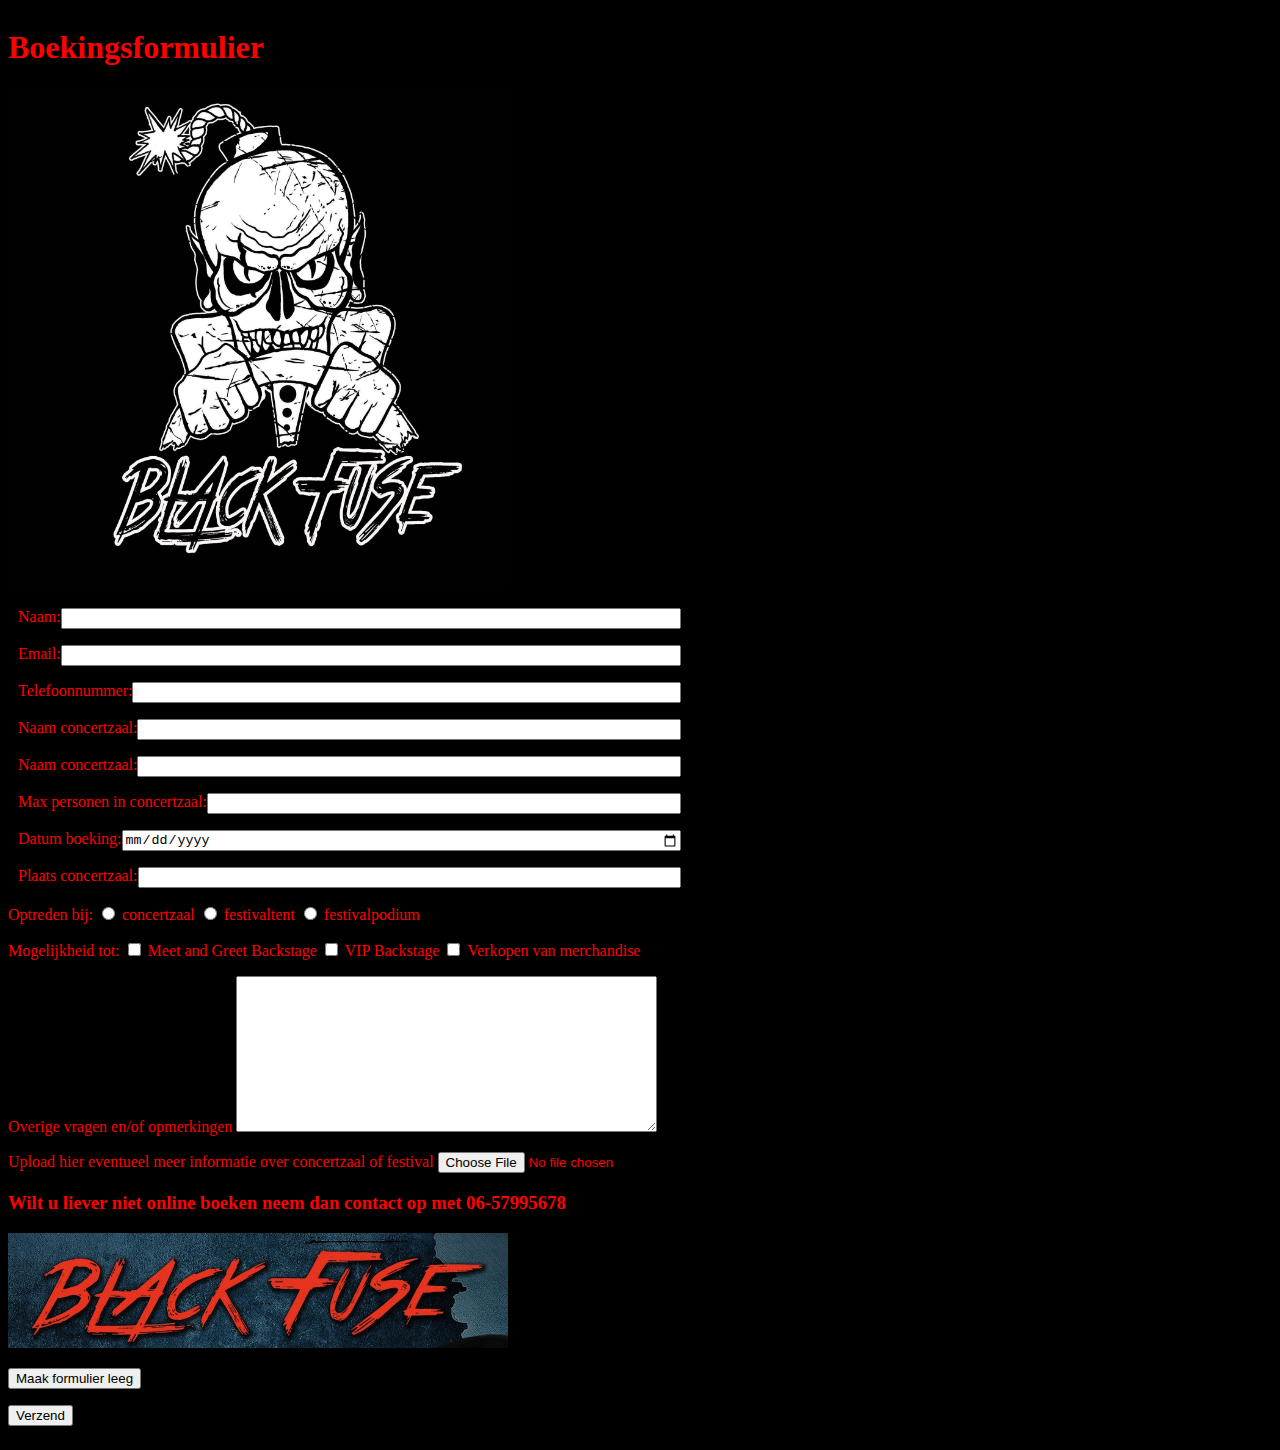
==== Boekingsformulier.html @ e9730dee "Add files via upload" ====
<!DOCTYPE html>
<html>
<link rel="stylesheet" type="text/css" href="styles.css">

<head>
    <title>Boekingsformulier</title>
    <link rel="icon" type="image/png" sizes="16x16" href="favicon-16x16.png">

</head>

<body class="form-container">
    <form name="contact" method="POST" action="mailto:v_de_bruin@hotmail.come" enctype="text/plain">
        <h1>Boekingsformulier</h1>
        <img width="500" src="BF logo.jpg" alt="Black Fuse" />
        <p>
            <label class="labelform">Naam: <input type="text" name="name" /></label>
        </p>
        <p>
            <label class="labelform">Email: <input type="email" name="email" /></label>
        </p>
        <p>
            <label class="labelform">Telefoonnummer: <input type="tel" name="tel" /></label>
        </p>
        <p>
            <label class="labelform">Naam concertzaal: <input type="text" name="zaal" /></label>
        </p>
        <p>
            <label class="labelform">Naam concertzaal: <input type="text" name="zaal" /></label>
        </p>
        <p>
            <label class="labelform"> Max personen in concertzaal: <input type="number" name="max" /></label>
        </p>
        <p>
            <label class="labelform"> Datum boeking: <input type="date" name="date" /></label>
        </p>
        <p>
            <label class="labelform">Plaats concertzaal: <input type="text" name="plaats" /></label>
        </p>

        <p>
            <label>Optreden bij</label>:
            <input type="radio" name="zaal" value="zaal">
            <label for="optreden bij">concertzaal</label>
            <input type="radio" name="tent" value="tent">
            <label for="optreden bij">festivaltent</label>
            <input type="radio" name="podium" value="podium">
            <label for="optreden bij">festivalpodium</label>
        </p>
        <p>
            <label>Mogelijkheid tot:
                <input type="checkbox" name="Meet and Greet" value="options">
                <label for="favoriete bandlid">Meet and Greet Backstage</label>
                <input type="checkbox" name="VIP Backstage" value="options">
                <label for="favoriete bandlid">VIP Backstage </label>
                <input type="checkbox" name="Merchandise" value="options">
                <label for="favoriete bandlid">Verkopen van merchandise</label>
            </label>
        </p>
        <p>
            <label>Overige vragen en/of opmerkingen <textarea name="message" rows="10" cols="50"></textarea></label>
        </p>
        <p> <label for="upload">Upload hier eventueel meer informatie over concertzaal of festival</label>
            <input type="file" name="more info">
        </p>
        <h3>Wilt u liever niet online boeken neem dan contact op met 06-57995678
        </h3>
        <img width="500" src="BF banner.jpg" alt="Black Fuse" />
        <p>
            <button type="reset">Maak formulier leeg</button>
        </p>
        <p>
            <button type="submit">Verzend</button>
        </p>
    </form>

</body>

</html>
---- styles.css ----
.parent {
    display: grid;
    grid-template-columns: 1fr;
    grid-template-rows: 200px 500px 300px 200px;
    height: 1000px;
    grid-template-areas: 
    "site" "header"
    "nav"
    "main"
    "footer"
}

header {
    background-color: black;
    grid-area: header;
    font-family: Arial Black;
        color:red;
}
nav {
    background-color: black;
    grid-area: header;
    font-family: Arial Black;
        color:red; 
}

main {
    background-color: black;
    grid-area: header;
    font-family: Arial Black;
        color:red; 
}

footer {
    background-color: black;
    grid-area: header;
    font-family: Arial Black;
        color:red; 
}

aside {
            background-color: black;
            grid-area: header;
            font-family: Arial Black;
                color:red;  
}

iframe {
    background-color: black;
    grid-area: header;
    font-family: Arial Black;
        color:red;  
}

body {
    background-color: black;
    font-family: Arial Black;
    color:red; 
}

    @media only screen and (min-width:600px){
        body {
            background-color:red;
            font-family:'Courier New';
            color: blueviolet;
        }
    }

.icon {
    width: 200px;
    height:50px;
    display: flex;
   flex-direction: column;
}

.form-container {
        background-color: black;
        font-family: Arial Black;
        color:red;
        display: flex;
}

.labelform {
    margin: 10px;
    display: flex;
 
}
    
.labelform input {
    flex: 3;
}
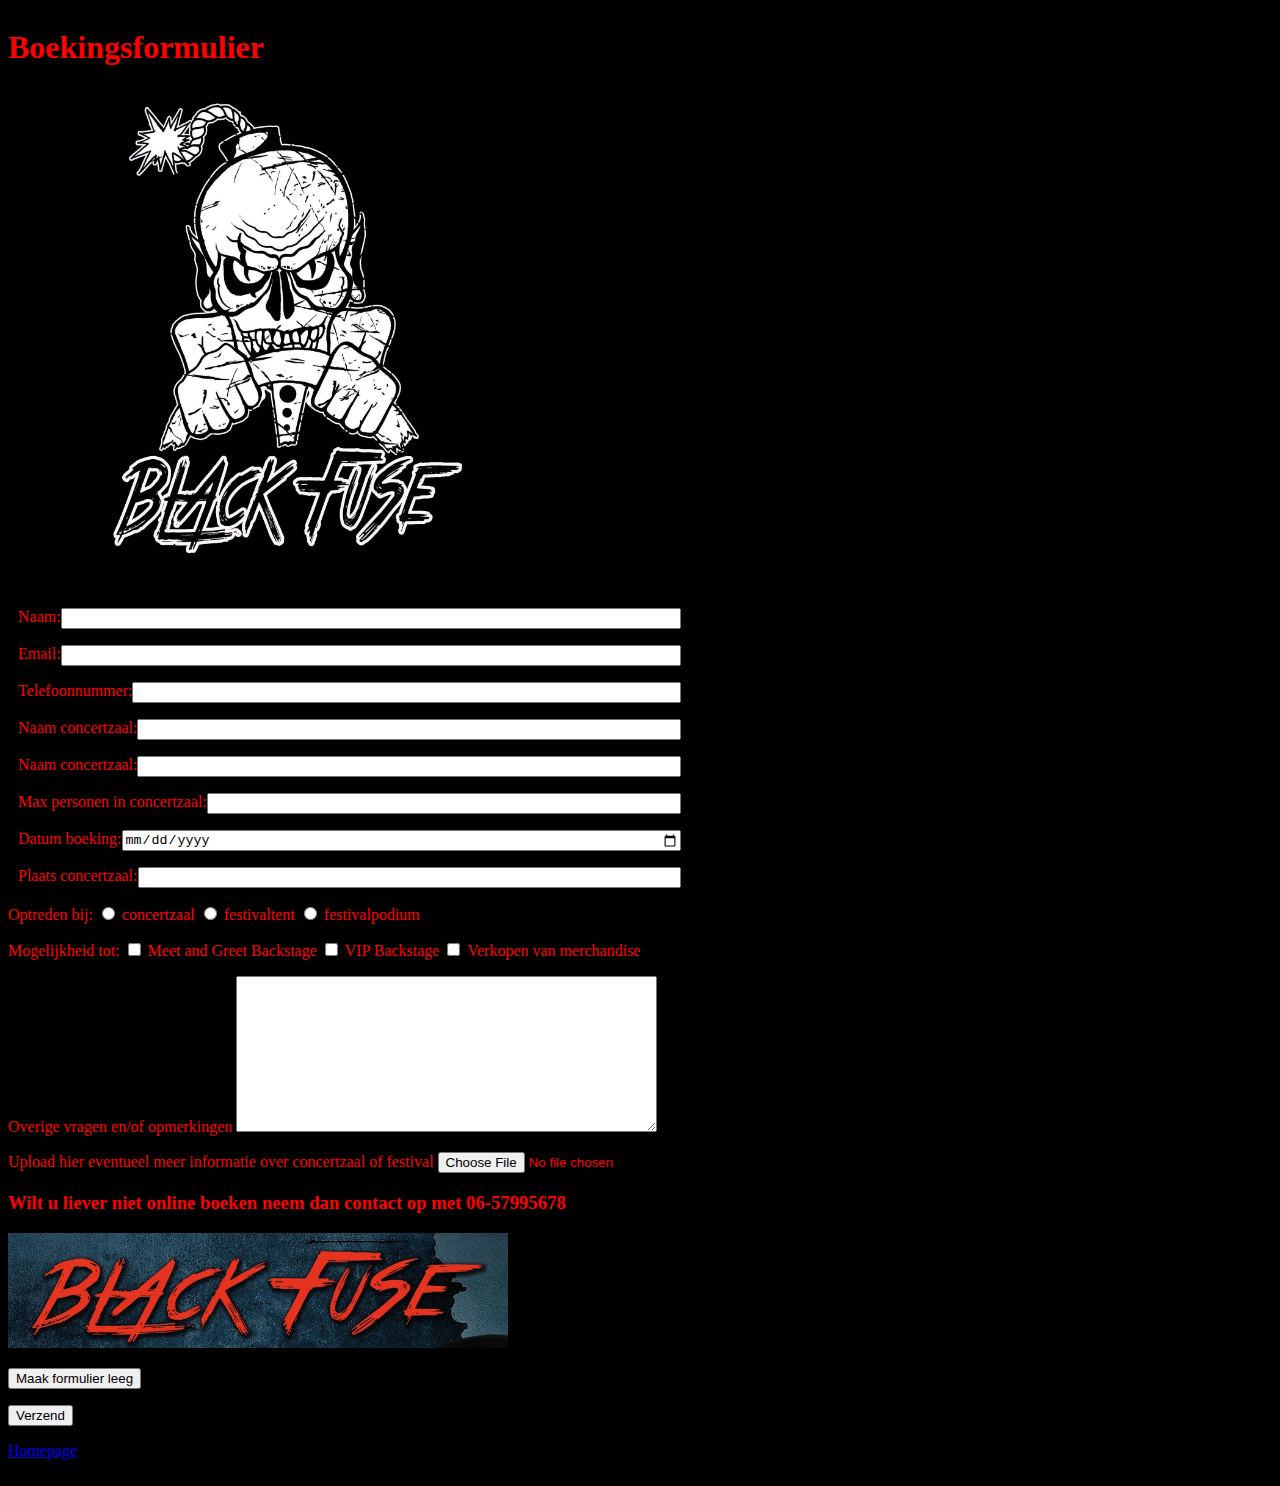
==== commit 1355b9d8: "Update Boekingsformulier.html" ====
--- a/Boekingsformulier.html
+++ b/Boekingsformulier.html
@@ -71,8 +71,11 @@
         <p>
             <button type="submit">Verzend</button>
         </p>
+         <nav class="css-border"><a href="index.html">Homepage</a>
+            <link rel="stylesheet" type="text/css" href="styles.css"><br><br>
+        </nav>
     </form>
 
 </body>
 
-</html>+</html>
